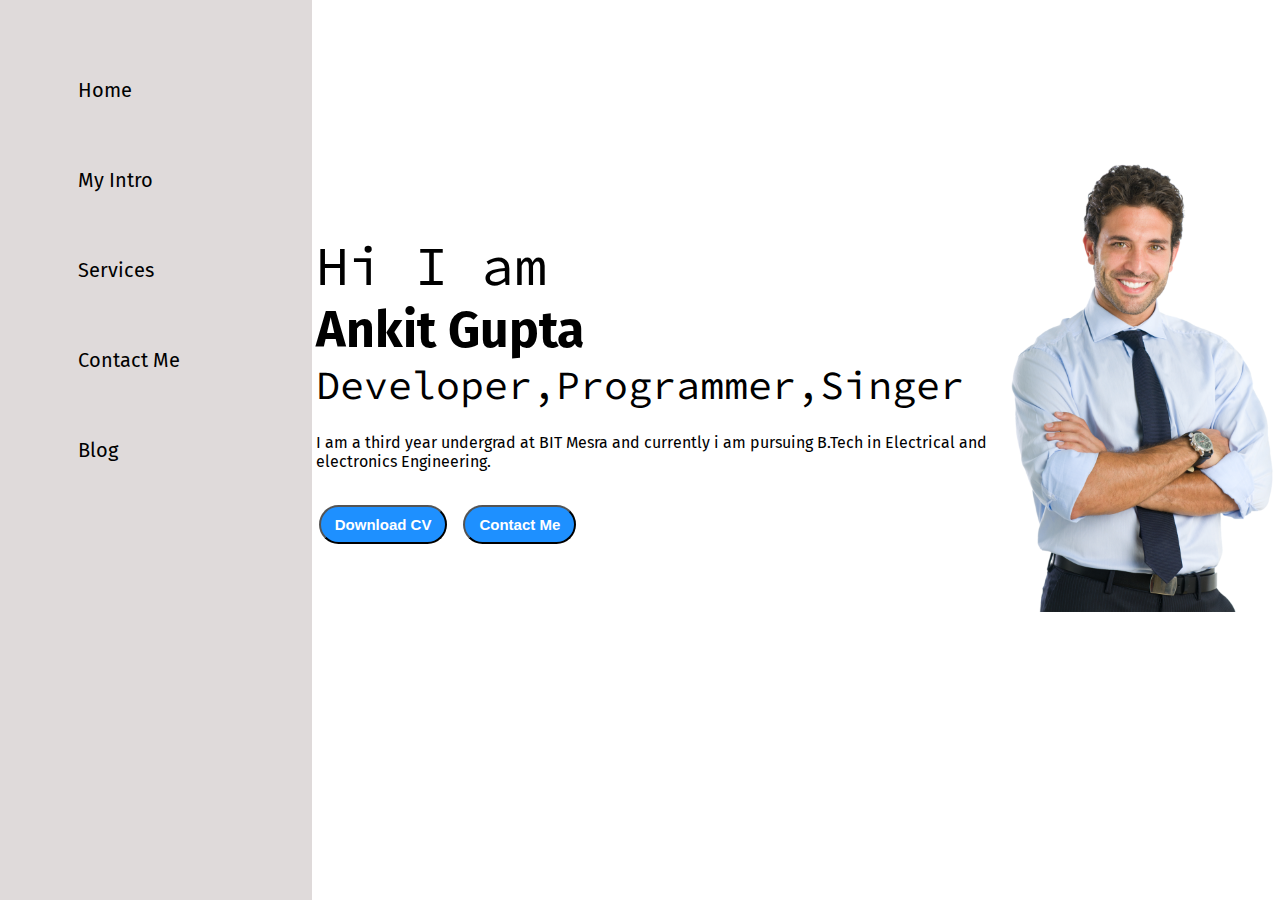
==== index.html @ 45bc968c "first commit" ====
<!DOCTYPE html>
<html lang="en">
  <head>
    <meta charset="UTF-8" />
    <meta name="viewport" content="width=device-width, initial-scale=1.0" />
    <title>My Portfolio</title>
    <link rel="stylesheet" href="app.css" />
  </head>
  <body>
    <div class="container">
      <div class="sidebar">
        <nav>
          <ul>
            <li><a href="/">Home</a></li>
            <li><a href="/intro.html">My Intro</a></li>
            <li><a href="/services.html">Services</a></li>
            <li><a href="/contacts.html">Contact Me</a></li>
            <li><a href="/blog.html">Blog</a></li>
          </ul>
        </nav>
      </div>
      <div class="main">
        <div class="hamburger">
          <img class="ham" "ham.png" alt=""> <img class="cross" "cross.png"
          alt="">
        </div>
        <div class="infoContainer">
          <div class="devInfo">
            <div class="hello">Hi I am</div>
            <div class="name">Ankit Gupta</div>
            <div class="about">Developer,Programmer,Singer</div>
            <div class="moreabout">
              I am a third year undergrad at BIT Mesra and currently i am
              pursuing B.Tech in Electrical and electronics Engineering.
            </div>
            <div class="buttons">
              <a href="/cv.txt" target="_blank">
                <button class="btn">Download CV</button></a
              >
              <a href="/contacts.html"
                ><button class="btn">Contact Me</button></a
              >
            </div>
          </div>
          <div class="devPic">
            <img src="dev.png" alt="Ankit Gupta" />
          </div>
        </div>
      </div>
    </div>
  </body>
</html>
---- app.css ----
@import url("https://fonts.googleapis.com/css2?family=Fira+Sans&family=Work+Sans:wght@300&display=swap");
@import url("https://fonts.googleapis.com/css2?family=Fira+Sans&family=Source+Code+Pro:wght@300&family=Work+Sans:wght@300&display=swap");

* {
  margin: 0;
  padding: 0;
}

.sidebar {
  background-color: rgb(223, 218, 218);
  width: 350px;
  font-family: "Fira Sans", sans-serif;
  height: 100vh;
}

.sidebar nav {
  padding: 45px;
}

.sidebar nav li {
  list-style: none;
  font-size: 20px;
  padding: 33px;
}

.sidebar nav li a {
  text-decoration: none;
  color: black;
}

.main {
  /* background-color: yellow; */
  width: 85vw;
}

.infoContainer {
  /* background-color: rgb(236, 14, 236); */
  height: 50vh;
  width: 75vw;
  margin: 144px auto;
  display: flex;
  justify-content: space-around;
}

.container {
  display: flex;
}

.devInfo {
  display: flex;
  justify-content: center;
  flex-direction: column;
  font-family: "Source Code Pro", monospace;
}

.hello {
  font-size: 55px;
}

.name {
  font-size: 50px;
  font-weight: bold;
  font-family: "Fira Sans", sans-serif;
}

.about {
  font-size: 40px;
}

.moreabout {
  font-family: "Fira Sans", sans-serif;
  margin-top: 23px;
}

.buttons {
  margin-top: 34px;
}

.btn {
  padding: 9px 14px;
  border-radius: 22px;
  color: white;
  background-color: dodgerblue;
  font-weight: bold;
  font-size: 15px;
  margin: 0 3px;
  cursor: pointer;
}

.btn-sm {
  font-size: 10px;
  padding: 7px 13px;
  margin: 10px 0;
}

.btn:hover {
  background-color: white;
  color: dodgerblue;
}

.devPic img {
  height: 50vh;
}

.contactform {
  font-family: "Fira Sans", sans-serif;
  padding: 0 34px;
  padding-top: 144px;
}

.contactform h1 {
  font-family: "Source Code Pro", monospace;
  padding: 12px 0;
}

.contactform form div {
  padding: 10px 0;
  display: flex;
  flex-direction: column;
}

.contactform form div input {
  width: 26vw;
  border-radius: 5px;
  margin: 6px 0 0 0;
  padding: 3px;
}

#emailHelp {
  font-size: 11px;
  color: midnightblue;
  margin: 0 5px;
  padding: 3px 0 0 0;
}

#form-check {
  flex-direction: row;
}

#form-check input {
  width: 24px;
  margin: 3px 0;
}

.blogitem {
  margin: 20px;
  font-family: "Fira Sans", sans-serif;
}

h1 {
  font-family: "Fira Sans", sans-serif;
  margin: 23px;
}

p {
  font-family: "Source Code Pro", monospace;
}

.intro h2 {
  font-family: "Fira Sans", sans-serif;
  margin: 12px;
}

.intro p {
  font-family: "Source Code Pro", monospace;
  margin: 12px;
}

.skillContainer {
  padding: 12px;
}

.skillItem {
  display: flex;
  align-items: center;
  font-family: "Source Code Pro", monospace;
  font-weight: 900;
}

.skill {
  width: 265px;
  height: 6px;
  background-color: red;
  border: 2px solid black;
}

.hundred {
  width: 265px;
  background-color: blueviolet;
}

.fifty {
  width: 125px;
  background-color: aqua;
}

.t5 {
  width: 75px;
  background-color: yellow;
}

@media (max-width: 1276px) {
  * {
    background-color: rgb(230, 146, 146);
  }

  .sidebar {
    transform: translate(-400px, 0px);
    position: absolute;
  }
}
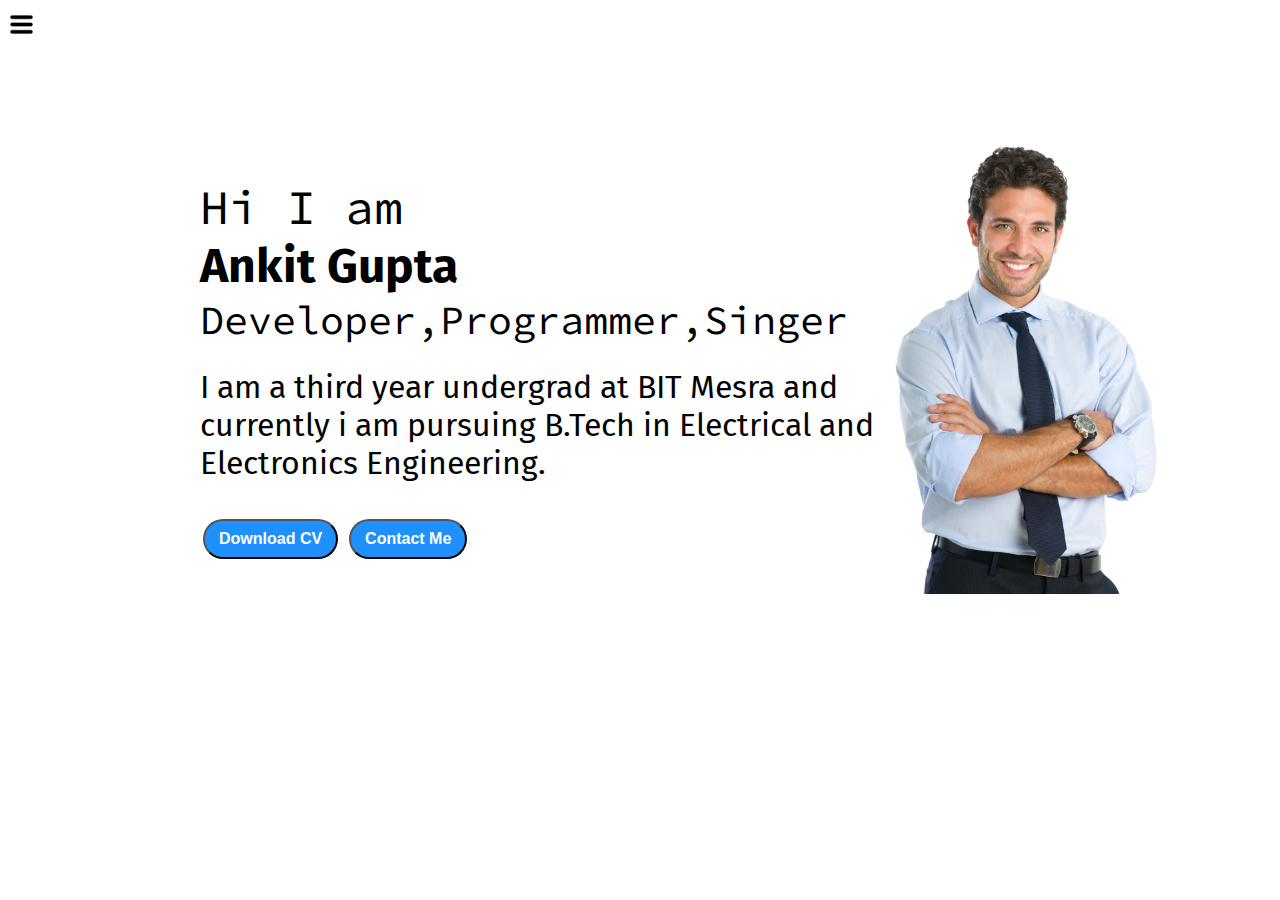
==== commit c2224b82: "second commit" ====
--- a/index.html
+++ b/index.html
@@ -8,7 +8,7 @@
   </head>
   <body>
     <div class="container">
-      <div class="sidebar">
+      <div class="sidebar sidebarGo">
         <nav>
           <ul>
             <li><a href="/">Home</a></li>
@@ -21,8 +21,8 @@
       </div>
       <div class="main">
         <div class="hamburger">
-          <img class="ham" "ham.png" alt=""> <img class="cross" "cross.png"
-          alt="">
+          <img class="ham" src="ham.png" alt="" width="23" />
+          <img class="cross" src="cross.png" alt="" width="23" />
         </div>
         <div class="infoContainer">
           <div class="devInfo">
@@ -31,7 +31,7 @@
             <div class="about">Developer,Programmer,Singer</div>
             <div class="moreabout">
               I am a third year undergrad at BIT Mesra and currently i am
-              pursuing B.Tech in Electrical and electronics Engineering.
+              pursuing B.Tech in Electrical and Electronics Engineering.
             </div>
             <div class="buttons">
               <a href="/cv.txt" target="_blank">
@@ -48,5 +48,6 @@
         </div>
       </div>
     </div>
+    <script src="app.js"></script>
   </body>
 </html>
--- a/app.css
+++ b/app.css
@@ -7,10 +7,12 @@
 }
 
 .sidebar {
+  position: absolute;
   background-color: rgb(223, 218, 218);
-  width: 350px;
+  /* width: 350px; */
   font-family: "Fira Sans", sans-serif;
   height: 100vh;
+  transition: transform 0.5s ease-in;
 }
 
 .sidebar nav {
@@ -37,7 +39,7 @@
   /* background-color: rgb(236, 14, 236); */
   height: 50vh;
   width: 75vw;
-  margin: 144px auto;
+  margin: 144px 200px;
   display: flex;
   justify-content: space-around;
 }
@@ -47,6 +49,7 @@
 }
 
 .devInfo {
+  font-size: 16px;
   display: flex;
   justify-content: center;
   flex-direction: column;
@@ -54,26 +57,28 @@
 }
 
 .hello {
-  font-size: 55px;
+  font-size: 3em;
 }
 
 .name {
-  font-size: 50px;
+  font-size: 3em;
   font-weight: bold;
   font-family: "Fira Sans", sans-serif;
 }
 
 .about {
-  font-size: 40px;
+  font-size: 2.5em;
 }
 
 .moreabout {
+  font-size: 2em;
   font-family: "Fira Sans", sans-serif;
   margin-top: 23px;
 }
 
 .buttons {
   margin-top: 34px;
+  font-size: 0.5em;
 }
 
 .btn {
@@ -82,8 +87,8 @@
   color: white;
   background-color: dodgerblue;
   font-weight: bold;
-  font-size: 15px;
-  margin: 0 3px;
+  font-size: 2em;
+  margin: 3px 3px;
   cursor: pointer;
 }
 
@@ -105,12 +110,13 @@
 .contactform {
   font-family: "Fira Sans", sans-serif;
   padding: 0 34px;
-  padding-top: 144px;
+  /* padding-top: 144px; */
+  margin: 88px 88px;
 }
 
 .contactform h1 {
   font-family: "Source Code Pro", monospace;
-  padding: 12px 0;
+  /* padding: 12px 0; */
 }
 
 .contactform form div {
@@ -120,10 +126,14 @@
 }
 
 .contactform form div input {
-  width: 26vw;
+  /* width: 26vw; */
   border-radius: 5px;
   margin: 6px 0 0 0;
   padding: 3px;
+}
+
+.contactform form {
+  margin: 0 40px;
 }
 
 #emailHelp {
@@ -147,6 +157,10 @@
   font-family: "Fira Sans", sans-serif;
 }
 
+.blogContainer {
+  margin: 88px;
+}
+
 h1 {
   font-family: "Fira Sans", sans-serif;
   margin: 23px;
@@ -154,6 +168,10 @@
 
 p {
   font-family: "Source Code Pro", monospace;
+}
+
+.intro {
+  margin: 88px;
 }
 
 .intro h2 {
@@ -199,13 +217,45 @@
   background-color: yellow;
 }
 
+.sidebarGo {
+  transform: translate(-400px, 0px);
+  position: absolute;
+}
+
+.hamburger {
+  position: absolute;
+  cursor: pointer;
+  top: 10px;
+  left: 10px;
+}
+
+.cross {
+  margin-left: 217px;
+}
+
+.ham {
+  margin-top: 5px;
+}
+
 @media (max-width: 1276px) {
   * {
-    background-color: rgb(230, 146, 146);
-  }
-
-  .sidebar {
-    transform: translate(-400px, 0px);
-    position: absolute;
-  }
-}
+    /* background-color: rgb(230, 146, 146); */
+  }
+
+  .buttons {
+    font-size: 6px;
+  }
+  .devPic {
+    display: none;
+  }
+
+  .devInfo {
+    font-size: 10px;
+  }
+
+  .intro,
+  .blogContainer,
+  .contactform {
+    margin: 50px 8px;
+  }
+}
